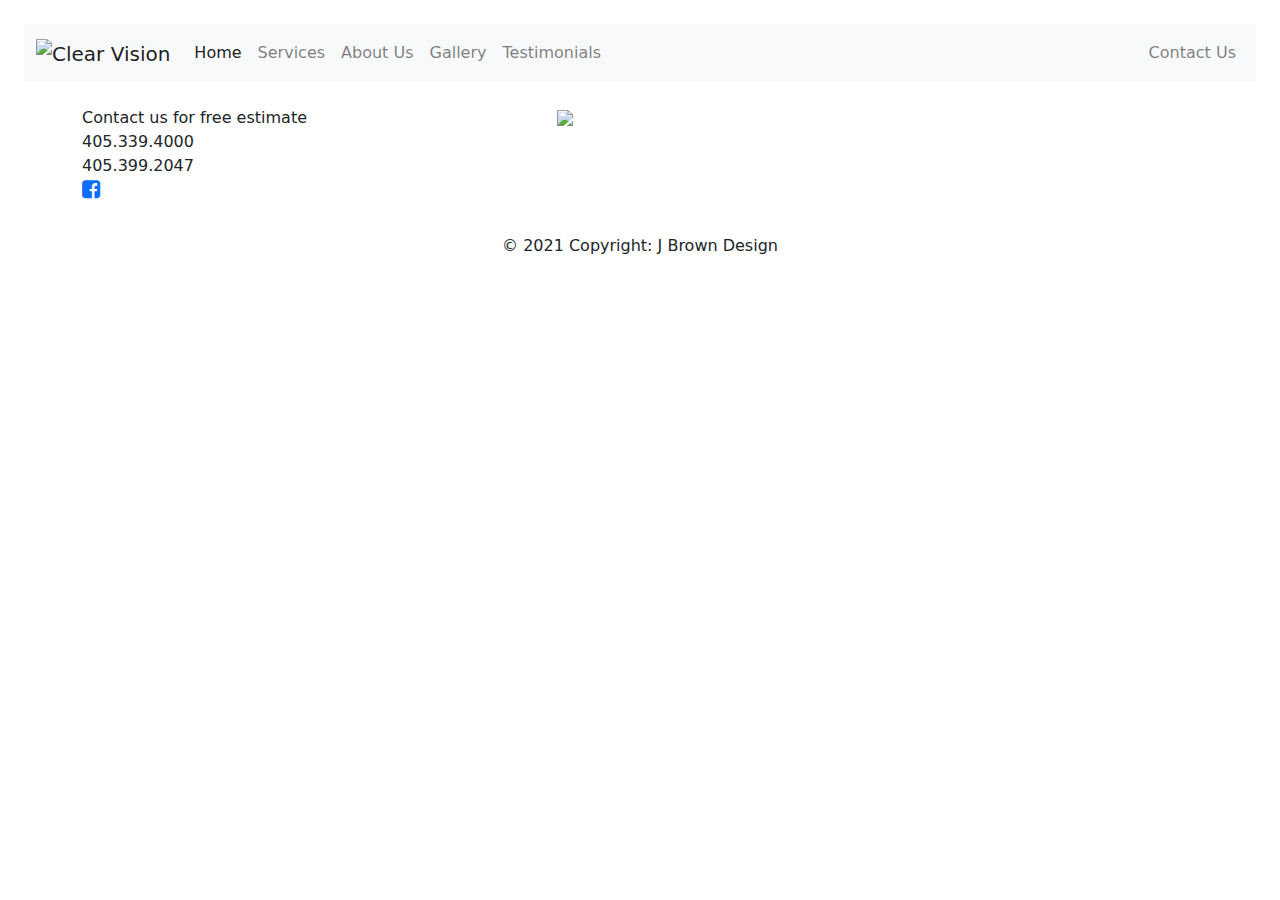
==== Gallery.html @ ede49e85 "Add files via upload" ====
<!DOCTYPE html>
<!--[if lt IE 7]>      <html class="no-js lt-ie9 lt-ie8 lt-ie7"> <![endif]-->
<!--[if IE 7]>         <html class="no-js lt-ie9 lt-ie8"> <![endif]-->
<!--[if IE 8]>         <html class="no-js lt-ie9"> <![endif]-->
<!--[if gt IE 8]>      <html class="no-js"> <!--<![endif]-->
<html>
    <head>
        <meta charset="utf-8">
        <meta http-equiv="X-UA-Compatible" content="IE=edge">
        <title>Clear Vision Photo Gallery</title>
        <meta name="description" content="">
        <meta name="viewport" content="width=device-width, initial-scale=1">
        <link rel="stylesheet" href="styles.css">

        <link rel="stylesheet" href="https://stackpath.bootstrapcdn.com/bootstrap/4.3.1/css/bootstrap.min.css" integrity="sha384-ggOyR0iXCbMQv3Xipma34MD+dH/1fQ784/j6cY/iJTQUOhcWr7x9JvoRxT2MZw1T" crossorigin="anonymous">
        <link href="https://cdn.jsdelivr.net/npm/bootstrap@5.0.2/dist/css/bootstrap.min.css" rel="stylesheet">
        <script src="https://cdn.jsdelivr.net/npm/bootstrap@5.0.2/dist/js/bootstrap.bundle.min.js"></script>

        <!-- font awesome-->
        <link rel="stylesheet" href="https://cdnjs.cloudflare.com/ajax/libs/font-awesome/4.7.0/css/font-awesome.min.css">


    </head>

    <!-- Nav bar-->
<div class="m-4">
    <nav class="navbar navbar-expand-lg navbar-light bg-light">
            <div class="container-fluid">
                <a href="index.html" class="navbar-brand">
                    <img src="photos\logo.png" height="70" alt="Clear Vision">
                </a>
                    <button type="button" class="navbar-toggler" data-bs-toggle="collapse" data-bs-target="#navbarCollapse">
                        <span class="navbar-toggler-icon"></span>
                    </button>

        <div class="collapse navbar-collapse" id="navbarCollapse">
            <div class="navbar-nav">
                <a href="index.html" class="nav-item nav-link active">Home</a>
                <a href="#" class="nav-item nav-link">Services</a>
                <a href="#" class="nav-item nav-link">About Us</a>
                <a href="Gallery.html" class="nav-item nav-link">Gallery</a>
                <a href="#" class="nav-item nav-link">Testimonials</a>
            </div>
        <div class="navbar-nav ms-auto">
            <a href="#" class="nav-item nav-link">Contact Us</a>
        </div>
        </div>
            </div>
    </nav>
</div>




<!-- footer-->

<div class="container fter"> <!-- fter stands for footer-->
    <div class="row">
        <div class="col-sm-3 est"> 
            <p>Contact us for free estimate
            </br>405.339.4000
            </br>405.399.2047
        </br> <a href="https://www.facebook.com/ClearVisionWindowsandMoreLLC"><i class="fa fa-facebook-square fa-lg fbicon"></i></a>
            </p>
        </div>

        <div class="col-sm-2"></div>

        <div class="col-sm-2">
            <img class="logo" src="photos\logo.png">
        </div>

        <div class="col-md-5"></div>

        
    
    </div>
</div>

<!-- copyright -->
<footer class="page-footer font-small">

    
    <div class="footer-copyright text-center py-3">© 2021 Copyright: J Brown Design</a>
    </div>
    
  
  </footer>

    <body>





































        <!--[if lt IE 7]>
            <p class="browsehappy">You are using an <strong>outdated</strong> browser. Please <a href="#">upgrade your browser</a> to improve your experience.</p>
        <![endif]-->
        
        <script src="" async defer></script>
    </body>
</html>
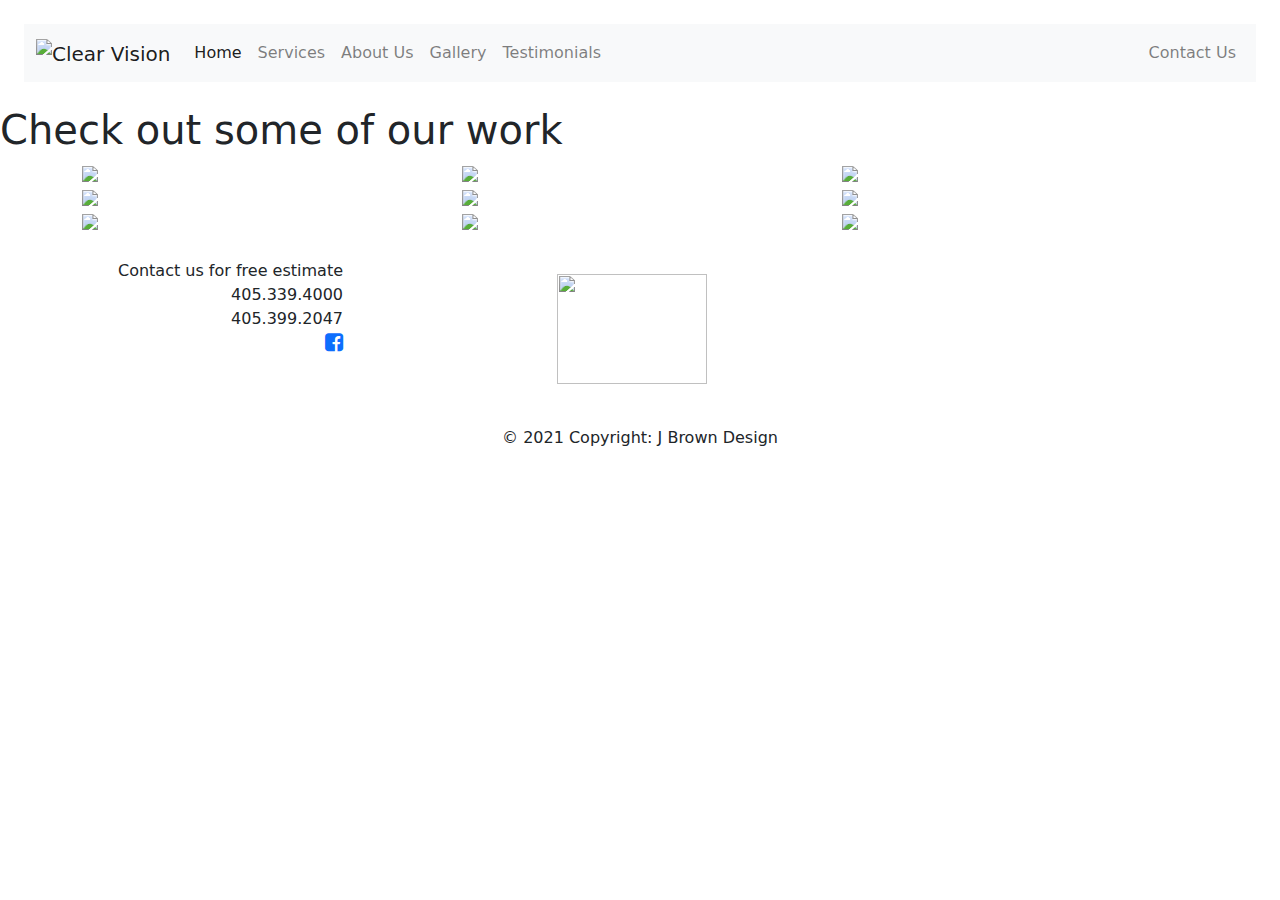
==== commit c968dc2f: "Add files via upload" ====
--- a/Gallery.html
+++ b/Gallery.html
@@ -23,7 +23,7 @@
     </head>
 
     <!-- Nav bar-->
-<div class="m-4">
+<section class="m-4">
     <nav class="navbar navbar-expand-lg navbar-light bg-light">
             <div class="container-fluid">
                 <a href="index.html" class="navbar-brand">
@@ -39,18 +39,87 @@
                 <a href="#" class="nav-item nav-link">Services</a>
                 <a href="#" class="nav-item nav-link">About Us</a>
                 <a href="Gallery.html" class="nav-item nav-link">Gallery</a>
-                <a href="#" class="nav-item nav-link">Testimonials</a>
+                <a href="testimonials.html" class="nav-item nav-link">Testimonials</a>
             </div>
         <div class="navbar-nav ms-auto">
-            <a href="#" class="nav-item nav-link">Contact Us</a>
+            <a href="contactus.html" class="nav-item nav-link">Contact Us</a>
         </div>
         </div>
             </div>
     </nav>
-</div>
-
-
-
+</section>
+
+<!-- heading -->
+
+<section class="galleryheadline">
+    <h1>Check out some of our work</h1>
+</section>
+
+<!-- First Row -->
+
+<div class="container somespace">
+    <div class="row">
+      <div class="col-sm-4">
+        <img class="this_size" src="photos/Washing_Luxury_home.jpg">
+      </div>
+      <div class="col-sm-4">
+        <img class="this_size"src="photos/Clean_Window.jpg">
+      </div>
+      <div class="col-sm-4">
+        <img class="this_size" src="photos/Cleaning_Window.jpg">
+      </div>
+    </div>
+  </div>
+
+<!-- Second Row-->
+
+<div class="container somespace">
+    <div class="row">
+      <div class="col-sm-4">
+        <img class="this_size" src="photos/Washing_Window.jpg">
+      </div>
+      <div class="col-sm-4">
+        <img class="this_size" src="photos/Window_Washing.jpg">
+      </div>
+      <div class="col-sm-4">
+        <img class="this_size" src="photos/Commercial_Washing.jpg">
+      </div>
+    </div>
+  </div>
+
+<!-- Thrid Row-->
+
+<div class="container somespace">
+    <div class="row">
+      <div class="col-sm-4">
+        <img class="this_size" src="photos/Commercial_Window.jpg">
+      </div>
+      <div class="col-sm-4">
+        <img class="this_size" src="photos/Commercial_Window_Washed.jpg">
+      </div>
+      <div class="col-sm-4">
+        <img class="this_size" src="photos/Commercial_Window.jpg">
+      </div>
+    </div>
+  </div>
+
+<!-- if you want to add more rows 
+
+<div class="container">
+    <div class="row">
+      <div class="col">
+        Column
+      </div>
+      <div class="col">
+        Column
+      </div>
+      <div class="col">
+        Column
+      </div>
+    </div>
+  </div>
+
+-->
 
 <!-- footer-->
 
--- a/styles.css
+++ b/styles.css
@@ -0,0 +1,116 @@
+.hero {
+    width: 100%;
+    height: 500px;
+    background-image: url("photos/Window_Washing.jpg");
+    background-size: cover;
+    text-align: center;
+    padding: 10%;
+    margin: 0 1% 0 1%;
+}
+
+.quotebtn {
+    padding: 1% 4%;
+    background-color: #fad5ec;
+    border-radius: 10px;
+    margin: 150px 0 100px 0;
+}
+
+.btncolor {
+    color: black;
+    text-decoration: none;
+}
+
+.servicespreview {
+    width: 100%;
+    height: 700px;
+    text-align: center;
+    padding: 5%;
+}
+
+.srvs {
+    margin: 5% 0 5% 0;
+}
+
+
+.rwwp {
+    width: 18vw;
+}
+
+.cwwp {
+    width: 18vw;
+}
+
+.pwashp {
+    width: 18vw;
+}
+
+.quality {
+    width: 100%;
+    height: 600px;
+    background-image: url("photos/long-edit.jpg");
+    background-size: cover;
+    text-align: center;
+    padding: 3%;
+    margin: 0 1% 0 1%;
+}
+
+.quality h2 {
+    padding: 2%;
+}
+
+.aboutusbtn {
+    padding: 1% 4%;
+    background-color: #fad5ec;
+    border-radius: 10px;
+    margin: 150px 0 100px 0;
+}
+
+.testimonials {
+    width: 100%;
+    height: 500px;
+    text-align: center;
+    padding: 5%;
+    margin: 0 1% 0 1%;
+    background-color: #aedaff
+    
+}
+
+.pinkheart {
+    width: 14vh;
+}
+
+.bushours {
+    width: 100%;
+    height: 500px;
+    text-align: center;
+    padding: 5%;
+}
+
+.mascot {
+    width: 17vh;
+}
+
+.tble {
+    margin: 1% 0 0 0;
+}
+
+.fter {
+    margin: 2% 0 2% 0; 
+}
+
+.est {
+    text-align:right;
+}
+
+.logo {
+    display: inline-block;
+    vertical-align: top;
+    width: 150px;
+    height: 110px;
+    margin-right: 20px;
+    margin-top: 15px;    /* if you want it vertically middle of the navbar. */
+}
+
+.fbicon {
+    display: inline;
+}